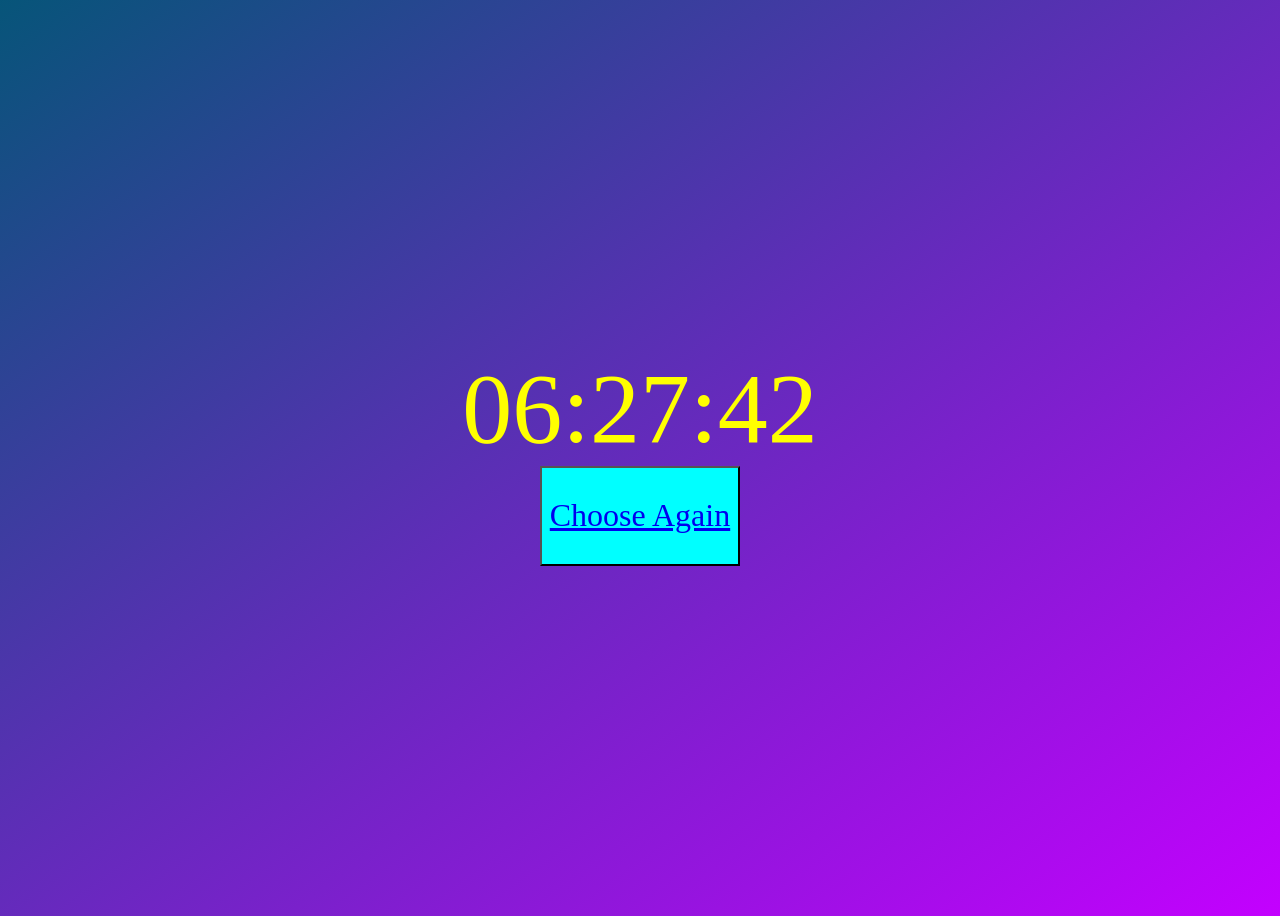
==== 24/24.html @ 17470061 "My 1st commit" ====
<!DOCTYPE html>
<html lang="en">
<head>
    <meta charset="UTF-8">
    <meta http-equiv="X-UA-Compatible" content="IE=edge">
    <meta name="viewport" content="width=device-width, initial-scale=1.0">
    <title>Clock</title>
    <link rel = "icon" href ="https://i.pinimg.com/originals/b2/bc/14/b2bc144b100ba32065abd68ae47ea79c.png" type = "image/x-icon">
    <link rel="stylesheet" href="24.css">
</head>
<body>
    <div>
        <div id="24clock" class="div"></div>
        <div>
        <button class="button" id="reloadm">
            <a href="../base.html">Choose Again</a>
        </button>
        </div>
    </div>
</body>
<script src="24.js"></script>
</html>
---- 24/24.css ----
* {
    box-sizing: border-box;
    font-family: 'Comic Sans MS';
    text-align: center;
    font-size: 25px;
}
body {
  background: linear-gradient(to bottom right, hsl(199, 90%, 25%), hsl(286, 100%, 50%));
  display: flex;
  justify-content: center;
  align-items: center;
  min-height: 100vh;
  overflow: hidden;
  overflow: auto;
}
a{
  font-size: 32px;
}
.button {
    width: 200px;
    height: 100px;
    background-color: aqua;
}
*, *::after, *::before {
    box-sizing: border-box;
  }
#reload{
  visibility: hidden;
  cursor: pointer;
}

.div {   
  padding: 0;
  border: 0;
  text-align: center;
  color: rgb(255, 255, 0);
  font-size: 100px;;
}
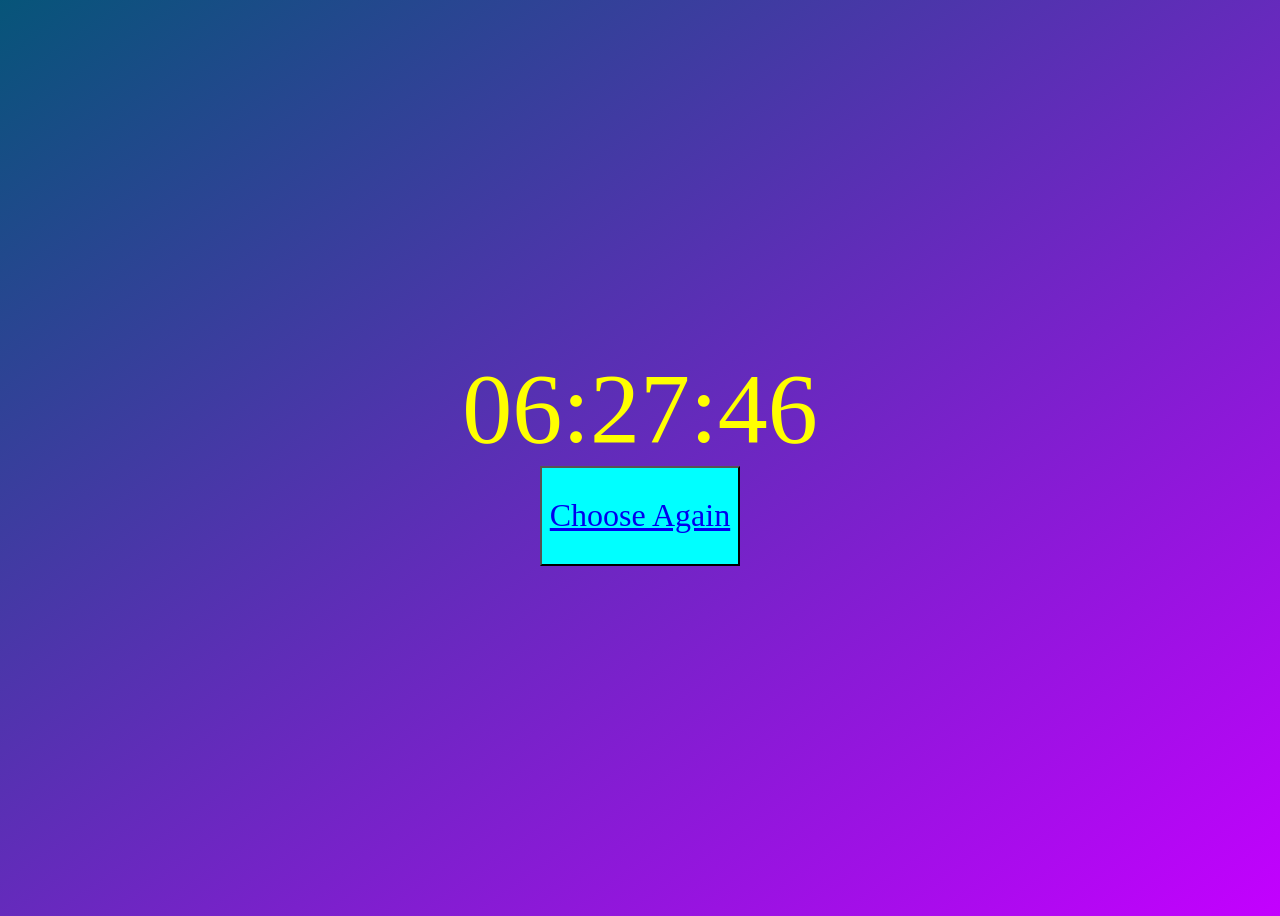
==== commit e5728618: "*" ====
--- a/24/24.html
+++ b/24/24.html
@@ -13,7 +13,7 @@
         <div id="24clock" class="div"></div>
         <div>
         <button class="button" id="reloadm">
-            <a href="../base.html">Choose Again</a>
+            <a href="../index.html">Choose Again</a>
         </button>
         </div>
     </div>
